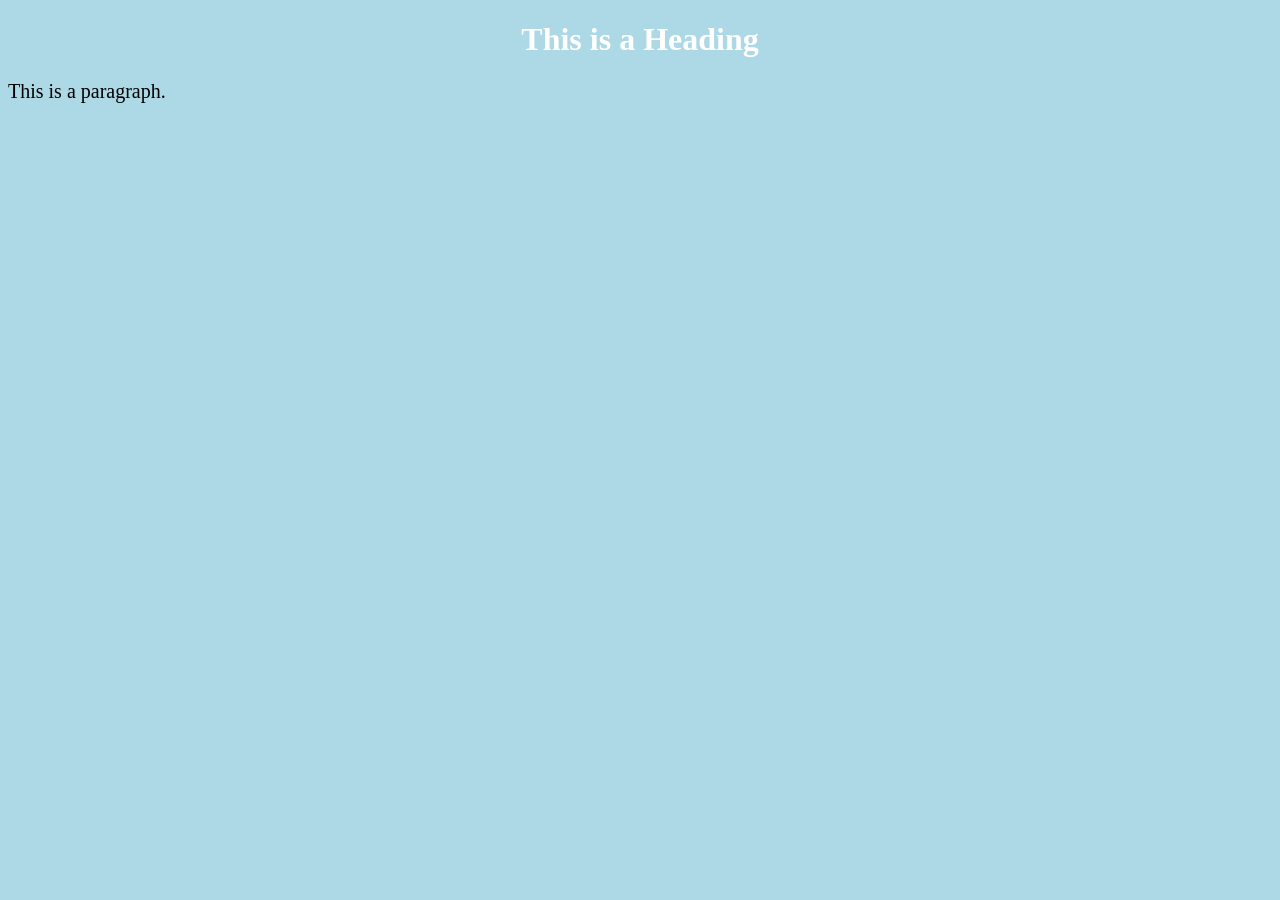
==== page2.html @ 66f73c2f "ass css style" ====
<!DOCTYPE html>
<html>
        <head>
                <title>Page Title</title>
		<style>
                        body {
                          background-color: lightblue;
                        }

                        h1 {
                          color: white;
                          text-align: center;
                        }

                        p {
                          font-family: verdana;
                          font-size: 20px;
                        }
                </style>

        </head>
<body>

        <h1>This is a Heading</h1>
        <p>This is a paragraph.</p>

</body>
</html>
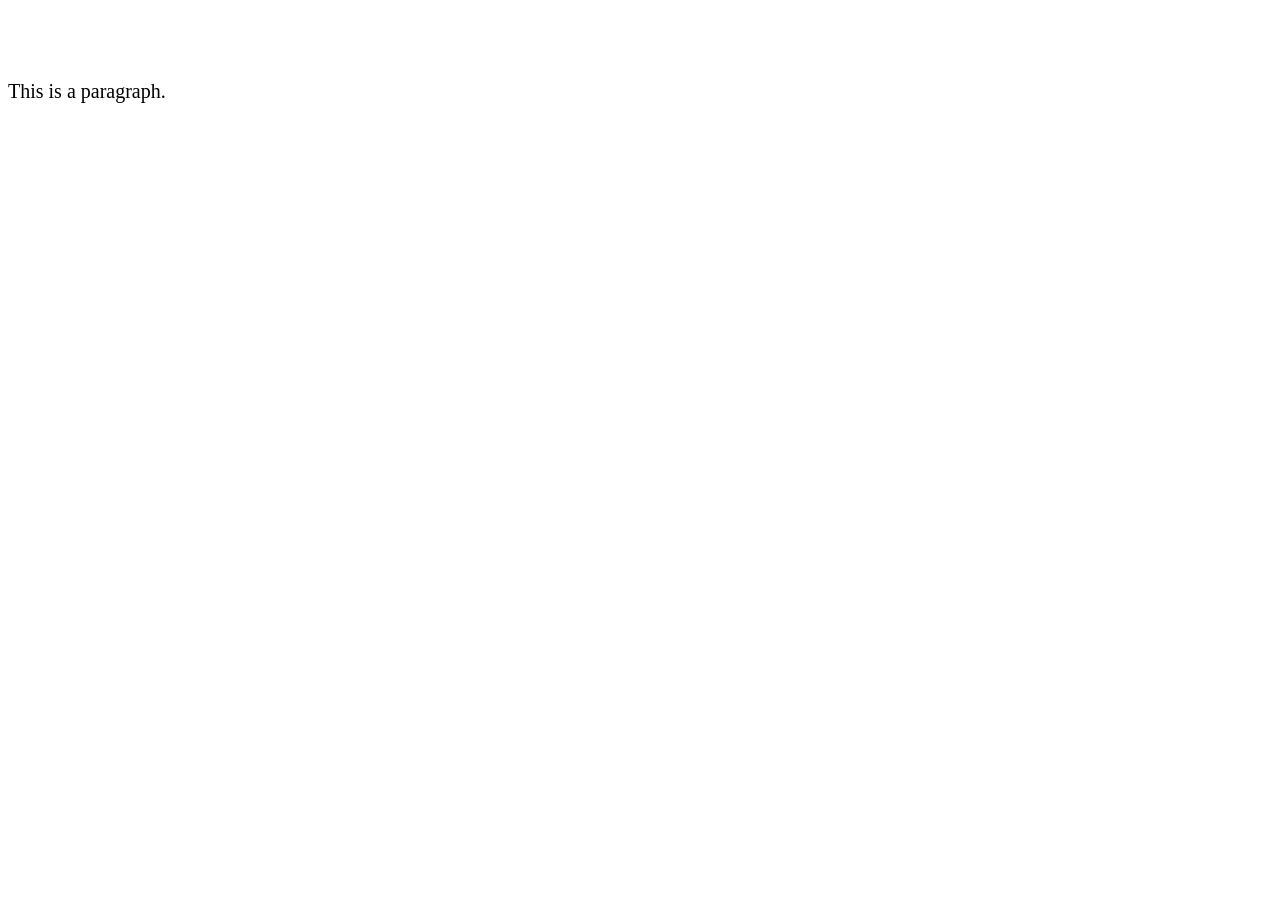
==== commit 820c8806: "refactor css styles" ====
--- a/page2.html
+++ b/page2.html
@@ -2,21 +2,7 @@
 <html>
         <head>
                 <title>Page Title</title>
-		<style>
-                        body {
-                          background-color: lightblue;
-                        }
-
-                        h1 {
-                          color: white;
-                          text-align: center;
-                        }
-
-                        p {
-                          font-family: verdana;
-                          font-size: 20px;
-                        }
-                </style>
+		<link rel="stylesheet" href="styles.css">
 
         </head>
 <body>
--- a/styles.css
+++ b/styles.css
@@ -0,0 +1,15 @@
+<style>
+	body {
+	background-color: lightblue;
+	}
+
+	h1 {
+	color: white;
+	text-align: center;
+	}
+
+	p {
+	font-family: verdana;
+	font-size: 20px;
+	}
+</style>
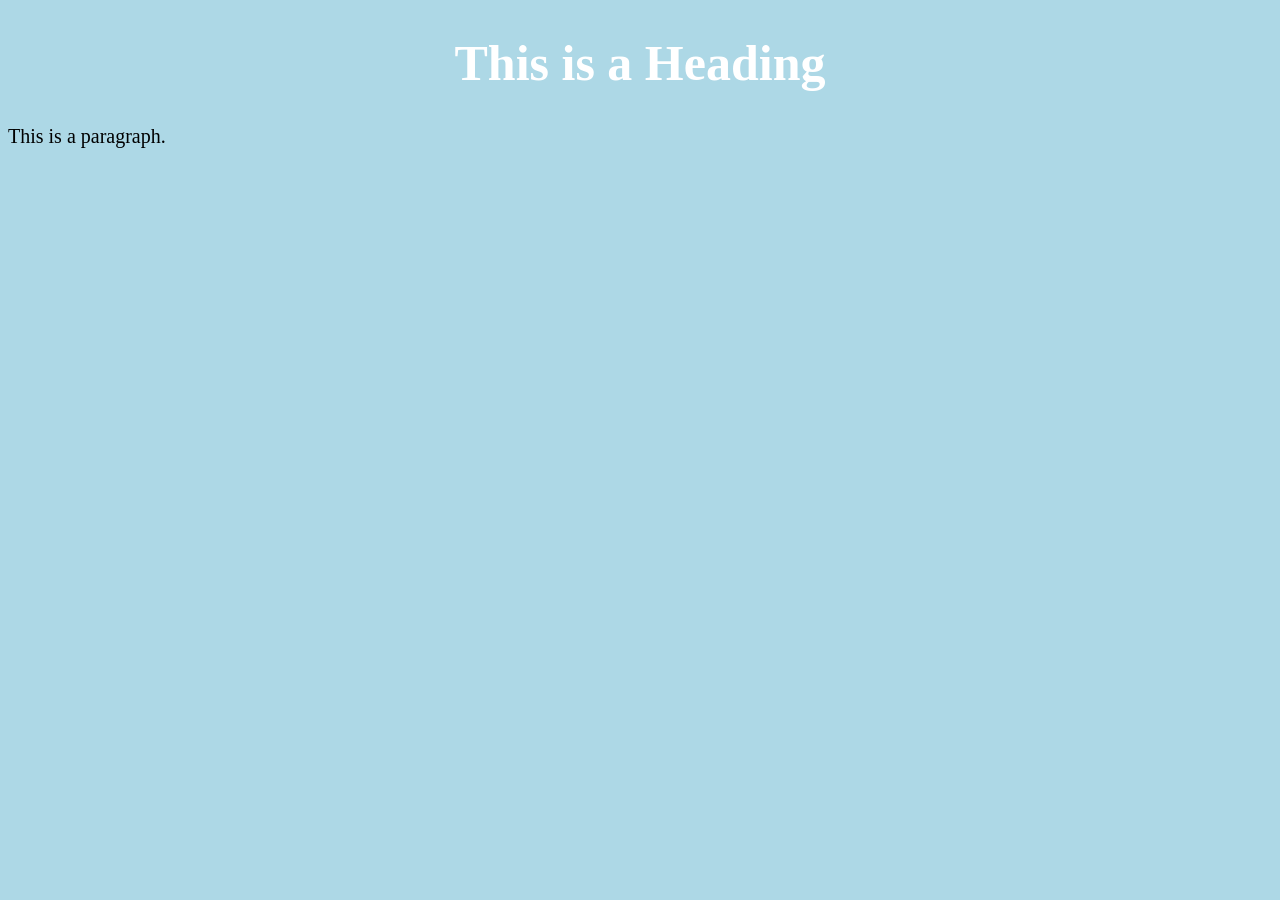
==== commit bef531fa: "add some new features" ====
--- a/page2.html
+++ b/page2.html
@@ -1,7 +1,7 @@
 <!DOCTYPE html>
 <html>
         <head>
-                <title>Page Title</title>
+                <title>Page 2</title>
 		<link rel="stylesheet" href="styles.css">
 
         </head>
--- a/styles.css
+++ b/styles.css
@@ -1,15 +1,23 @@
-<style>
-	body {
+
+body {
 	background-color: lightblue;
-	}
+}
 
-	h1 {
+p {
+	font-family: verdana;
+	font-size: 20px;
+}
+
+h1 {
 	color: white;
 	text-align: center;
-	}
+	font-size: 50px
+}
 
-	p {
-	font-family: verdana;
-	font-size: 20px;
-	}
-</style>
+h3 {
+	font-size: 22px
+}
+
+
+
+
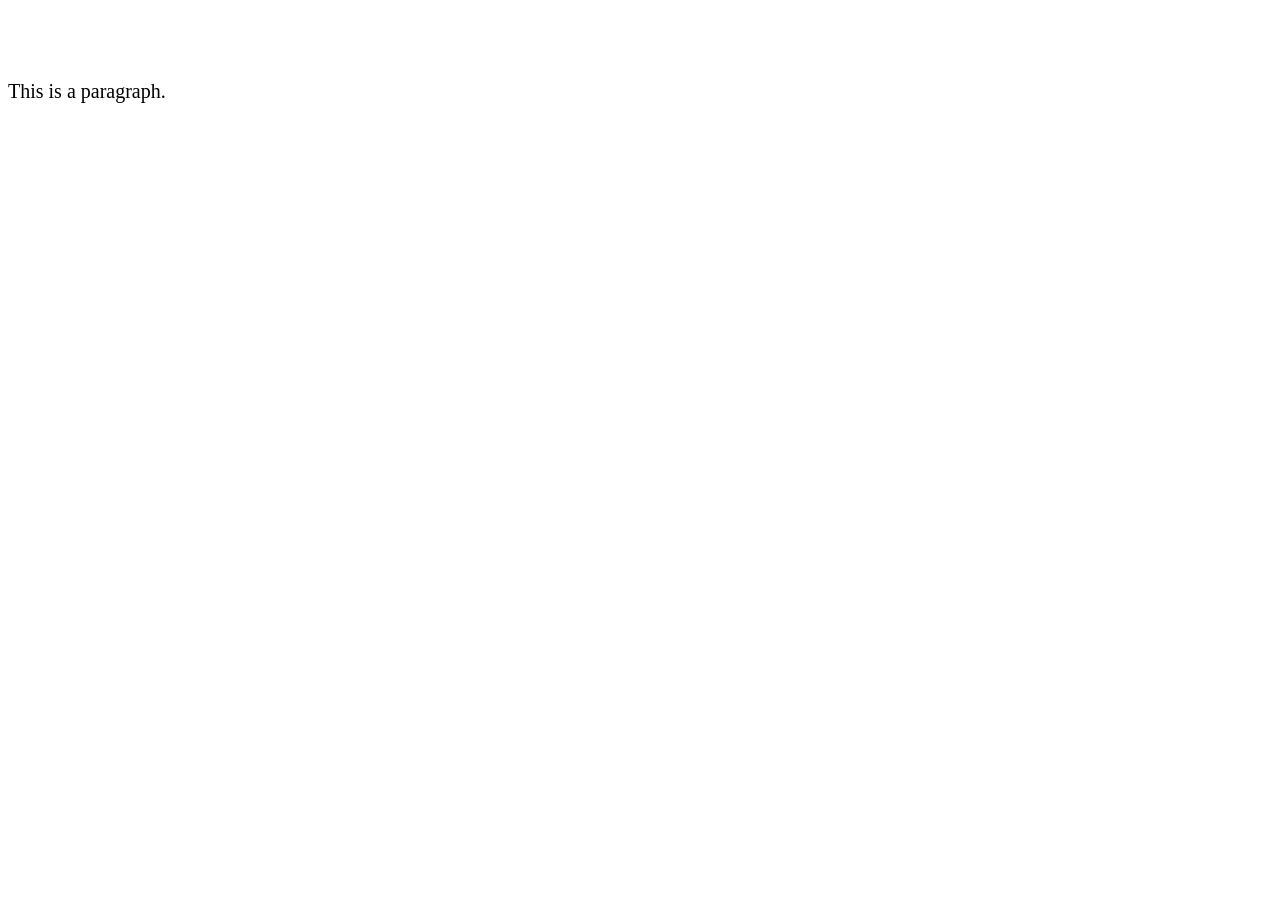
==== commit 95cb2cb0: "Revert "add some new features" This reverts commit bef531fa2c26c0b75d49bb5d4e753c603c13ee0f." ====
--- a/page2.html
+++ b/page2.html
@@ -1,7 +1,7 @@
 <!DOCTYPE html>
 <html>
         <head>
-                <title>Page 2</title>
+                <title>Page Title</title>
 		<link rel="stylesheet" href="styles.css">
 
         </head>
--- a/styles.css
+++ b/styles.css
@@ -1,23 +1,15 @@
+<style>
+	body {
+	background-color: lightblue;
+	}
 
-body {
-	background-color: lightblue;
-}
+	h1 {
+	color: white;
+	text-align: center;
+	}
 
-p {
+	p {
 	font-family: verdana;
 	font-size: 20px;
-}
-
-h1 {
-	color: white;
-	text-align: center;
-	font-size: 50px
-}
-
-h3 {
-	font-size: 22px
-}
-
-
-
-
+	}
+</style>
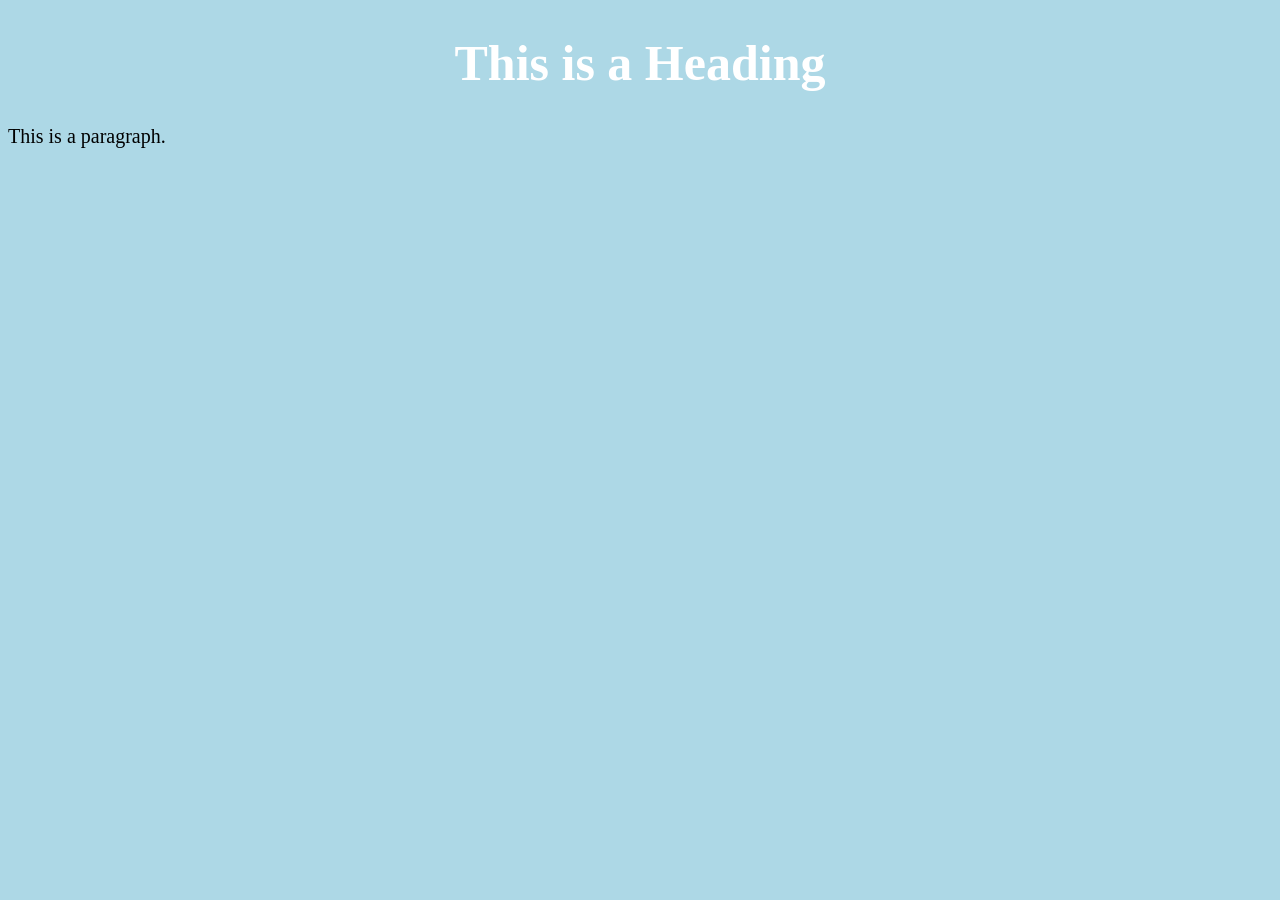
==== commit f5e5721e: "Reapply "add some new features" This reverts commit 95cb2cb0af40156bc636a334cfe5f36f98fe10c6." ====
--- a/page2.html
+++ b/page2.html
@@ -1,7 +1,7 @@
 <!DOCTYPE html>
 <html>
         <head>
-                <title>Page Title</title>
+                <title>Page 2</title>
 		<link rel="stylesheet" href="styles.css">
 
         </head>
--- a/styles.css
+++ b/styles.css
@@ -1,15 +1,23 @@
-<style>
-	body {
+
+body {
 	background-color: lightblue;
-	}
+}
 
-	h1 {
+p {
+	font-family: verdana;
+	font-size: 20px;
+}
+
+h1 {
 	color: white;
 	text-align: center;
-	}
+	font-size: 50px
+}
 
-	p {
-	font-family: verdana;
-	font-size: 20px;
-	}
-</style>
+h3 {
+	font-size: 22px
+}
+
+
+
+
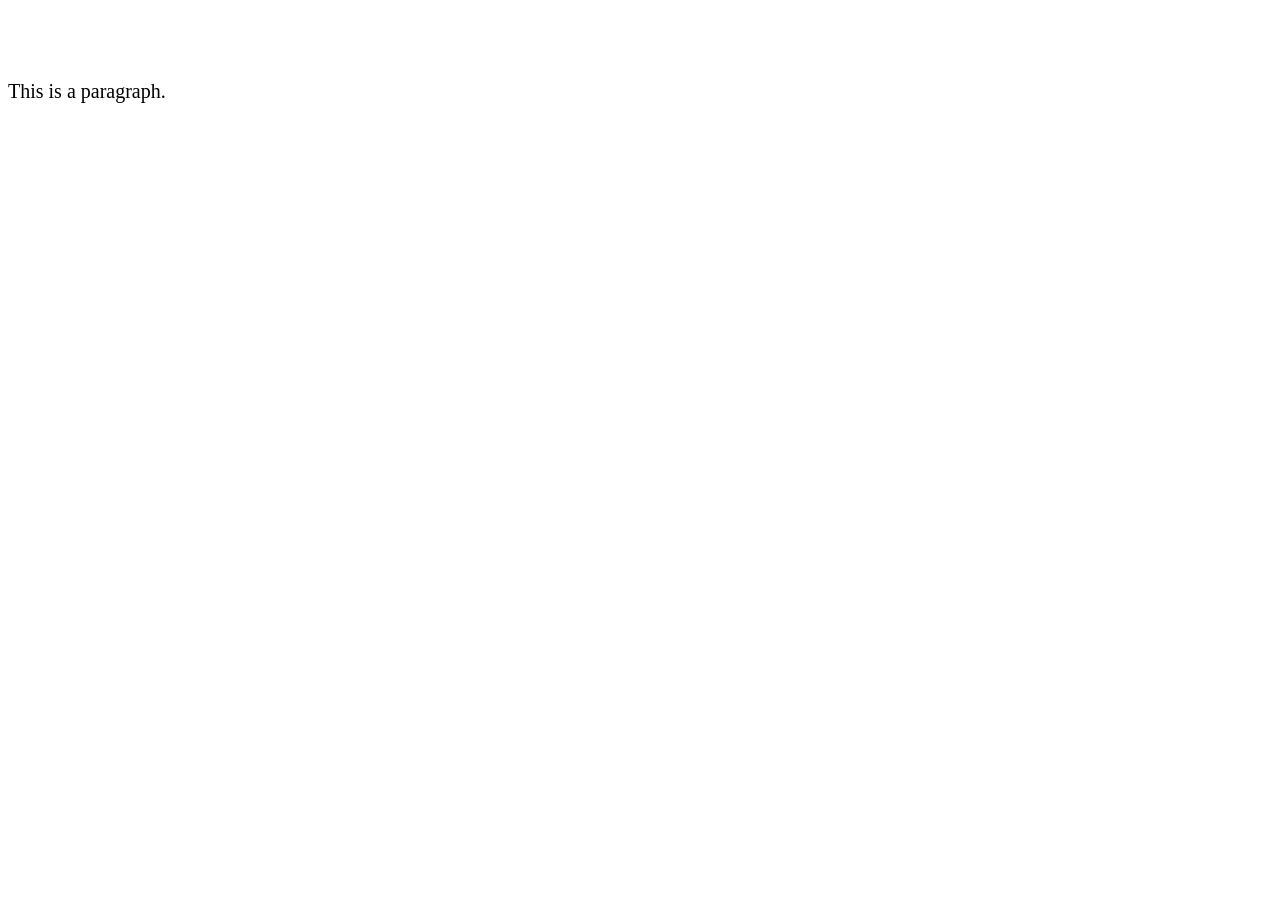
==== commit 75f3e182: "Revert "Reapply "add some new features"" This reverts commit f5e5721e3158d567c2bbc06ca5ad888527717aa" ====
--- a/page2.html
+++ b/page2.html
@@ -1,7 +1,7 @@
 <!DOCTYPE html>
 <html>
         <head>
-                <title>Page 2</title>
+                <title>Page Title</title>
 		<link rel="stylesheet" href="styles.css">
 
         </head>
--- a/styles.css
+++ b/styles.css
@@ -1,23 +1,15 @@
+<style>
+	body {
+	background-color: lightblue;
+	}
 
-body {
-	background-color: lightblue;
-}
+	h1 {
+	color: white;
+	text-align: center;
+	}
 
-p {
+	p {
 	font-family: verdana;
 	font-size: 20px;
-}
-
-h1 {
-	color: white;
-	text-align: center;
-	font-size: 50px
-}
-
-h3 {
-	font-size: 22px
-}
-
-
-
-
+	}
+</style>
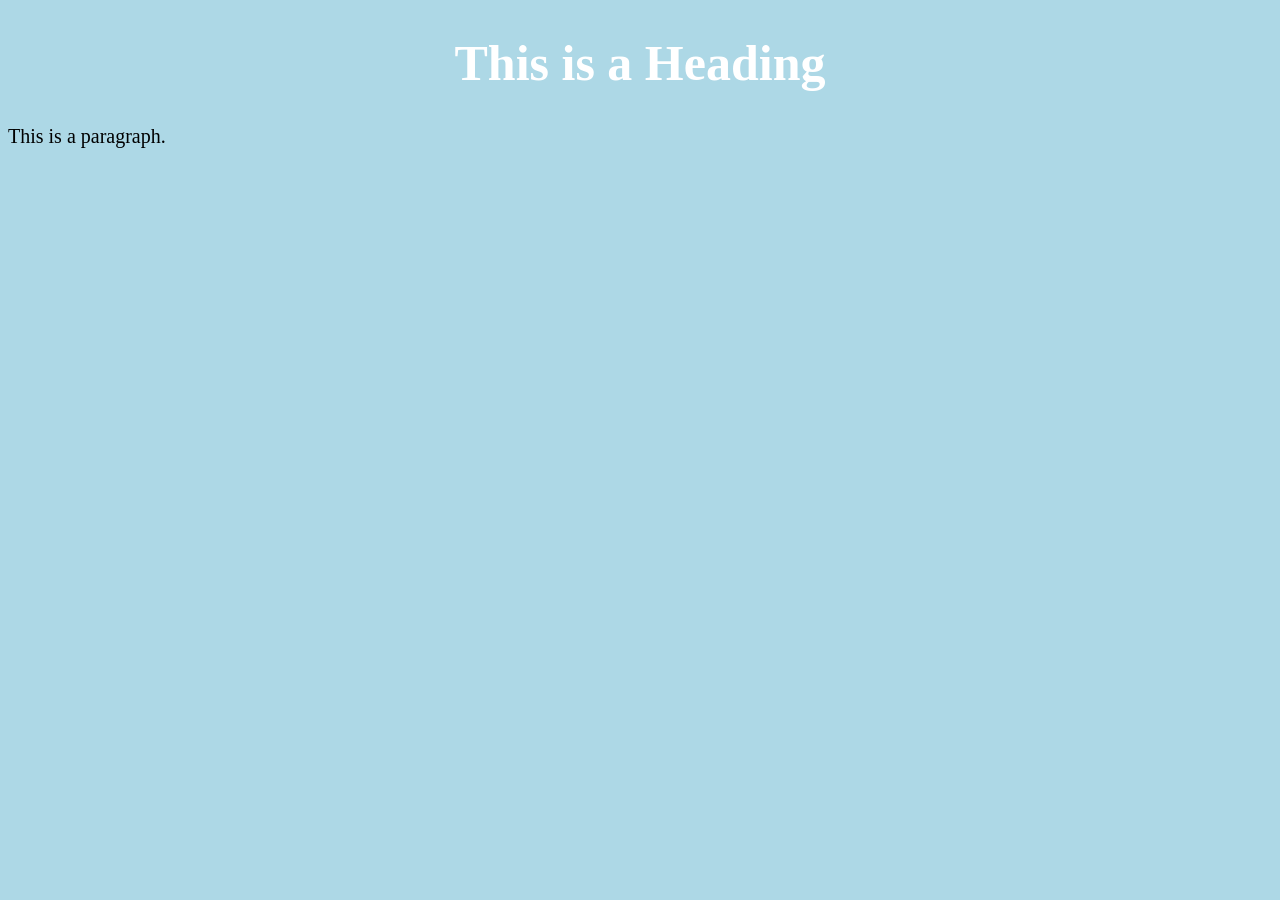
==== commit ee08a512: "Reapply "add some new features" This reverts commit 95cb2cb0af40156bc636a334cfe5f36f98fe10c6." ====
--- a/page2.html
+++ b/page2.html
@@ -1,7 +1,7 @@
 <!DOCTYPE html>
 <html>
         <head>
-                <title>Page Title</title>
+                <title>Page 2</title>
 		<link rel="stylesheet" href="styles.css">
 
         </head>
--- a/styles.css
+++ b/styles.css
@@ -1,15 +1,23 @@
-<style>
-	body {
+
+body {
 	background-color: lightblue;
-	}
+}
 
-	h1 {
+p {
+	font-family: verdana;
+	font-size: 20px;
+}
+
+h1 {
 	color: white;
 	text-align: center;
-	}
+	font-size: 50px
+}
 
-	p {
-	font-family: verdana;
-	font-size: 20px;
-	}
-</style>
+h3 {
+	font-size: 22px
+}
+
+
+
+
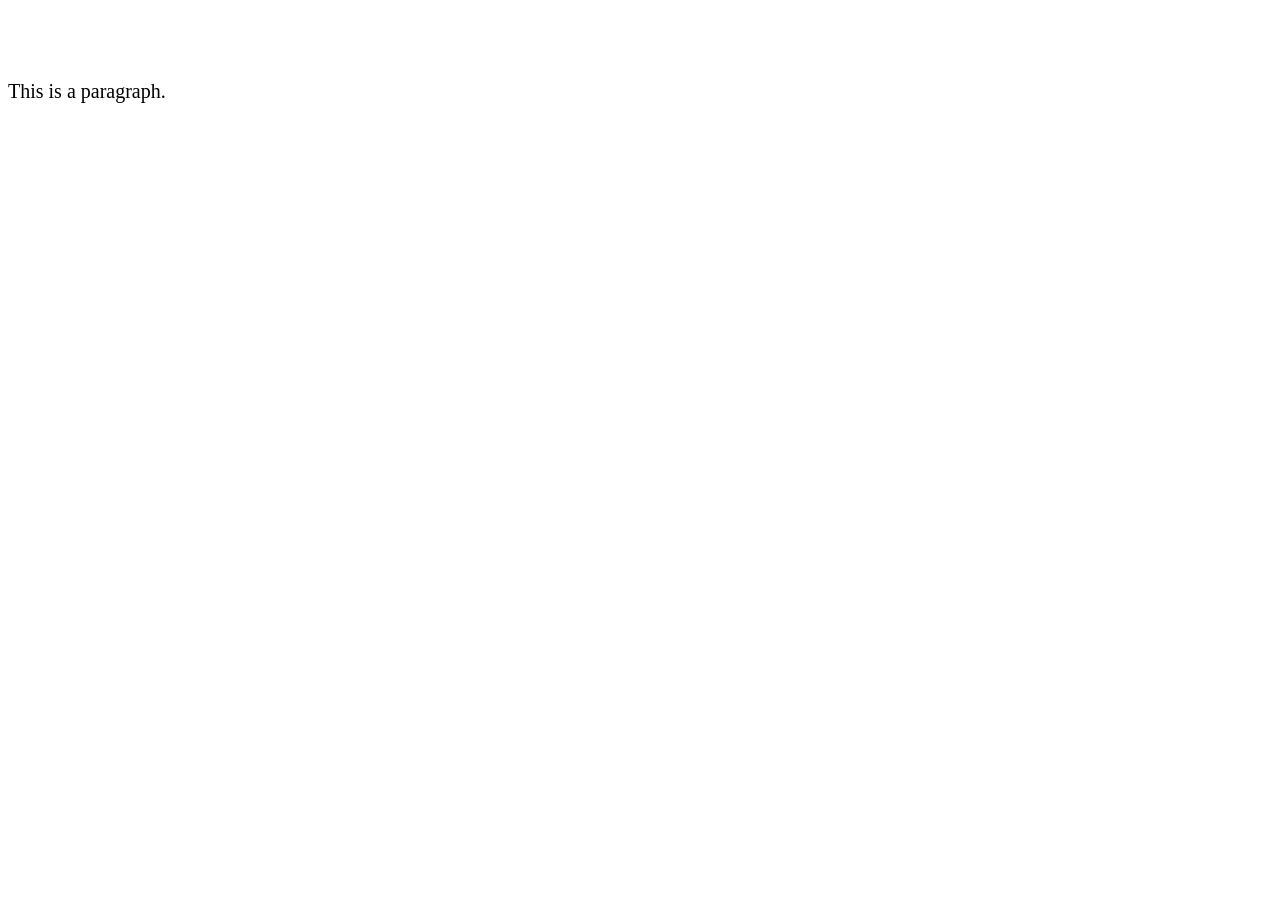
==== commit 8c2565f5: "Revert "add some new features" This reverts commit bef531fa2c26c0b75d49bb5d4e753c603c13ee0f." ====
--- a/page2.html
+++ b/page2.html
@@ -1,7 +1,7 @@
 <!DOCTYPE html>
 <html>
         <head>
-                <title>Page 2</title>
+                <title>Page Title</title>
 		<link rel="stylesheet" href="styles.css">
 
         </head>
--- a/styles.css
+++ b/styles.css
@@ -1,23 +1,15 @@
+<style>
+	body {
+	background-color: lightblue;
+	}
 
-body {
-	background-color: lightblue;
-}
+	h1 {
+	color: white;
+	text-align: center;
+	}
 
-p {
+	p {
 	font-family: verdana;
 	font-size: 20px;
-}
-
-h1 {
-	color: white;
-	text-align: center;
-	font-size: 50px
-}
-
-h3 {
-	font-size: 22px
-}
-
-
-
-
+	}
+</style>
